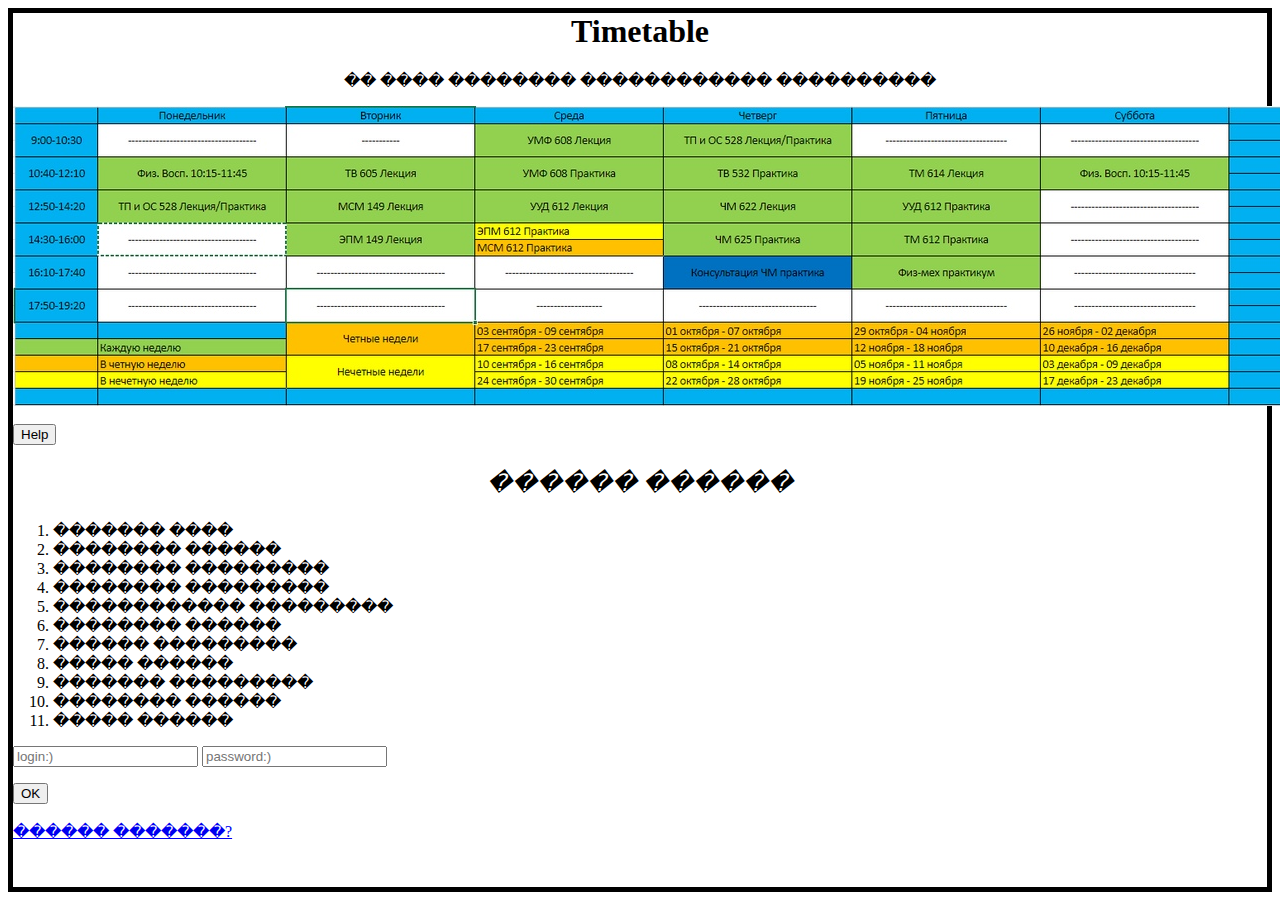
==== index.html @ 763f22e6 "first commit" ====
<html>
<head>
<title> My WebSite </title>
<style> 
</style>
<link rel="stylesheet" type="text/css" href="stylei.css" >
</head>
<body>
<h1 align="center" > Timetable </h1>
<p align="center"> �� ���� �������� ������������ ���������� </p>
<img src="image.jpg"/>
<br>
<input type="button" onclick="Desctop()" value="Help"/>
<p align="center" class="big"> <i>������ ������</i> </p>
<ol>
<li> ������� ���� </li>
<li> �������� ������ </li>
<li> �������� ��������� </li>
<li> �������� ��������� </li>
<li> ������������ ���������</li>
<li> �������� ������</li>
<li> ������ ��������� </li>
<li> ����� ������ </li>
<li> ������� ���������</li>
<li> �������� ������</li>
<li> ����� ������</li>
</ol>
<form name="Sign">
<input type="login" name="Login" placeholder="login:)"/>
<input type="password" name="Password" placeholder="password:)"/>
</form>
<input type="button" onclick="Project()" value="OK"/>
<a href="bloc.html" target="_blank"> <br> <br> ������ �������?</a>
<script src="indexA.js"></script>
</body>
</html>
---- stylei.css ----
body {
	border: 5px solid black;
}
img {
	display: block;
	margin: 0 auto;
}
.big {
	font-size: 150%;
}
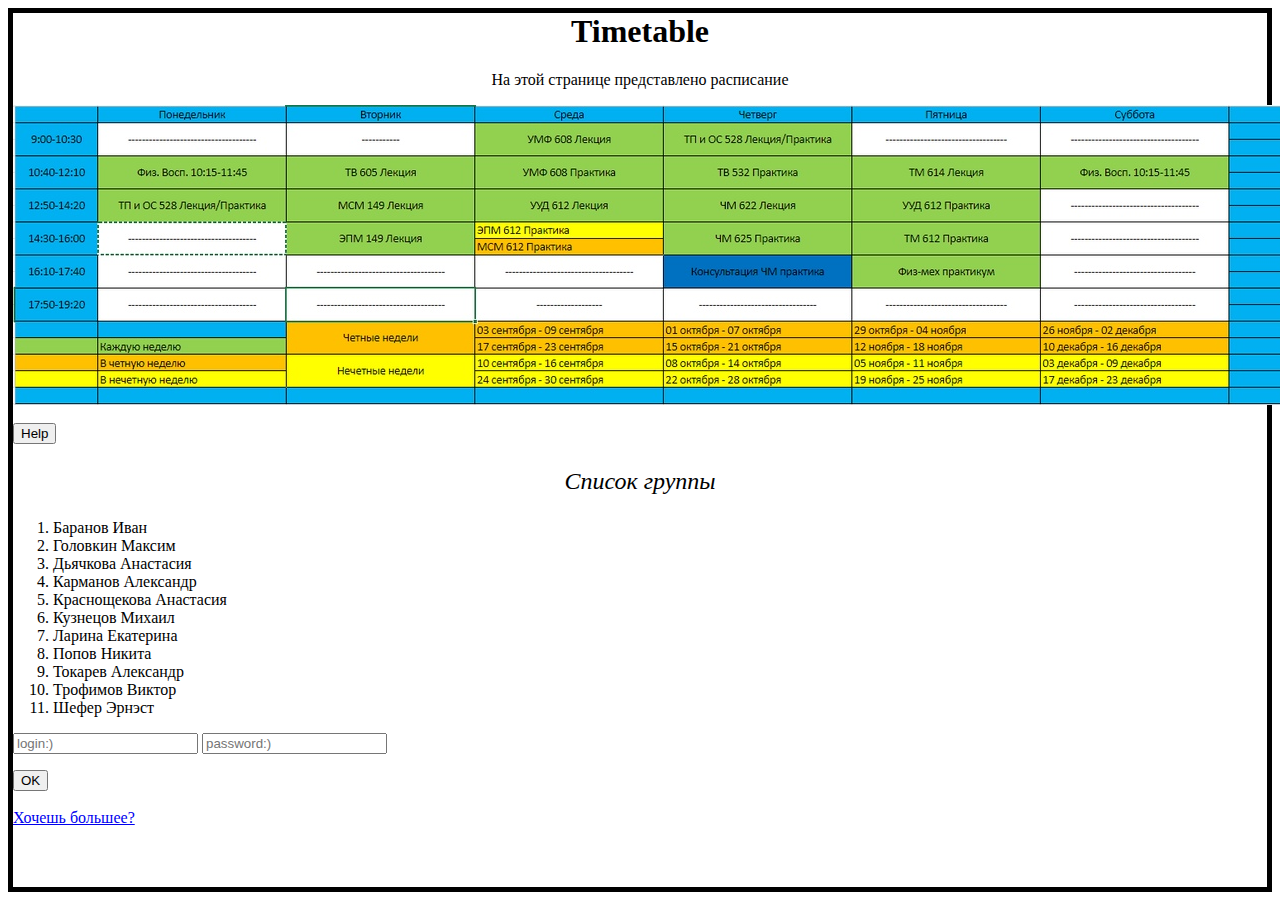
==== commit 79dc818f: "Update index.html" ====
--- a/index.html
+++ b/index.html
@@ -1,36 +1,37 @@
-<html>
+﻿<html>
 <head>
 <title> My WebSite </title>
+<meta charset="UTF-8">
 <style> 
 </style>
 <link rel="stylesheet" type="text/css" href="stylei.css" >
 </head>
 <body>
 <h1 align="center" > Timetable </h1>
-<p align="center"> �� ���� �������� ������������ ���������� </p>
+<p align="center"> На этой странице представлено расписание </p>
 <img src="image.jpg"/>
 <br>
 <input type="button" onclick="Desctop()" value="Help"/>
-<p align="center" class="big"> <i>������ ������</i> </p>
+<p align="center" class="big"> <i>Список группы</i> </p>
 <ol>
-<li> ������� ���� </li>
-<li> �������� ������ </li>
-<li> �������� ��������� </li>
-<li> �������� ��������� </li>
-<li> ������������ ���������</li>
-<li> �������� ������</li>
-<li> ������ ��������� </li>
-<li> ����� ������ </li>
-<li> ������� ���������</li>
-<li> �������� ������</li>
-<li> ����� ������</li>
+<li> Баранов Иван </li>
+<li> Головкин Максим </li>
+<li> Дьячкова Анастасия </li>
+<li> Карманов Александр </li>
+<li> Краснощекова Анастасия</li>
+<li> Кузнецов Михаил</li>
+<li> Ларина Екатерина </li>
+<li> Попов Никита </li>
+<li> Токарев Александр</li>
+<li> Трофимов Виктор</li>
+<li> Шефер Эрнэст</li>
 </ol>
 <form name="Sign">
 <input type="login" name="Login" placeholder="login:)"/>
 <input type="password" name="Password" placeholder="password:)"/>
 </form>
 <input type="button" onclick="Project()" value="OK"/>
-<a href="bloc.html" target="_blank"> <br> <br> ������ �������?</a>
+<a href="bloc.html" target="_blank"> <br> <br> Хочешь большее?</a>
 <script src="indexA.js"></script>
 </body>
 </html>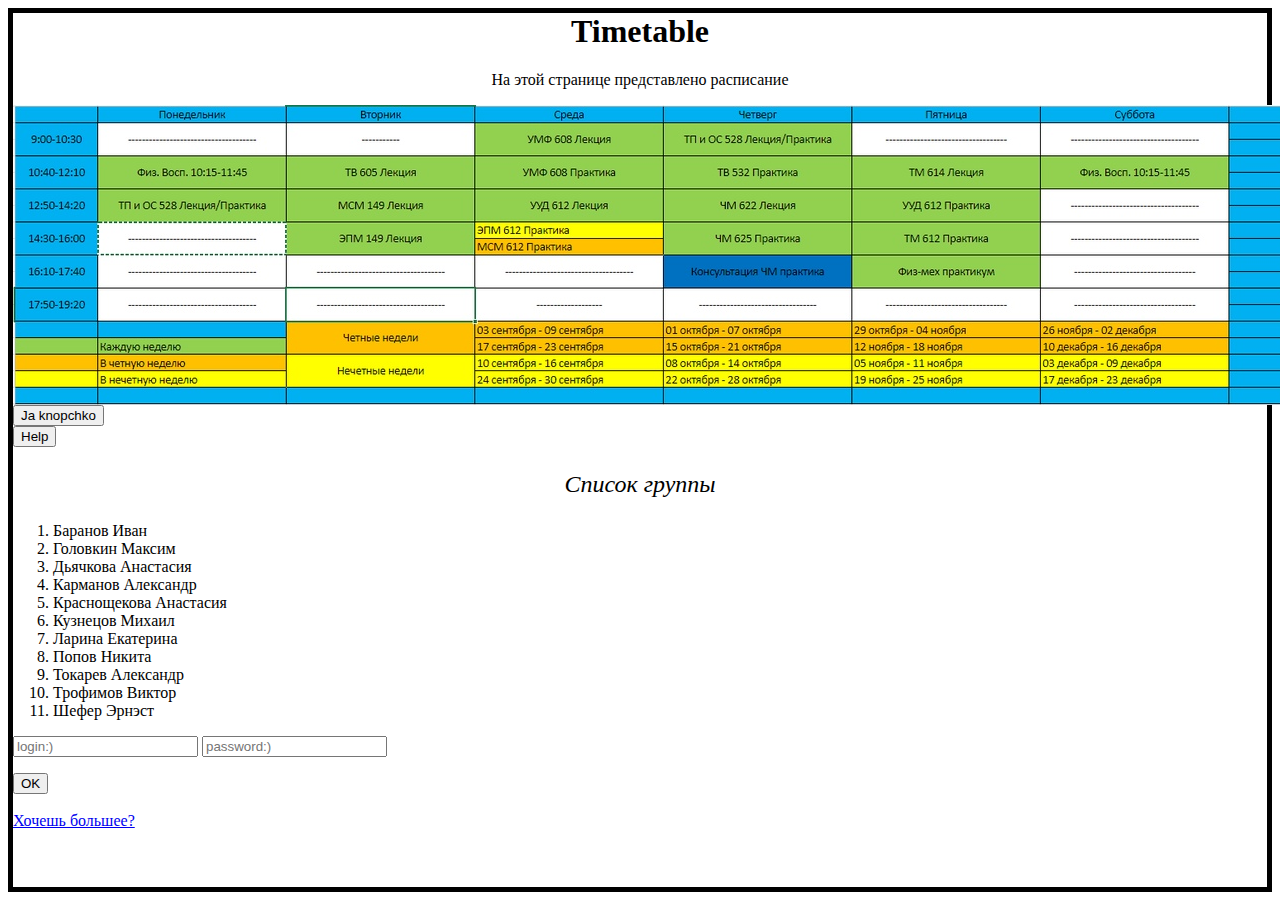
==== commit c3b5bce1: "Update index.html" ====
--- a/index.html
+++ b/index.html
@@ -10,6 +10,13 @@
 <h1 align="center" > Timetable </h1>
 <p align="center"> На этой странице представлено расписание </p>
 <img src="image.jpg"/>
+
+
+
+
+
+				 <input type="button" class="button" value="Ja knopchko"/>
+				
 <br>
 <input type="button" onclick="Desctop()" value="Help"/>
 <p align="center" class="big"> <i>Список группы</i> </p>
@@ -33,5 +40,43 @@
 <input type="button" onclick="Project()" value="OK"/>
 <a href="bloc.html" target="_blank"> <br> <br> Хочешь большее?</a>
 <script src="indexA.js"></script>
+
+<script>
+
+document.querySelector(".button").addEventListener('click', function () {
+	// 1. Создаём новый объект XMLHttpRequest
+	var xhr = new XMLHttpRequest();
+
+	// 2. Конфигурируем его: GET-запрос на URL 'phones.json'
+	xhr.open('GET', 'https://httpbin.org/user-agent', false);
+
+	// 3. Отсылаем запрос
+	xhr.send();
+
+	// 4. Если код ответа сервера не 200, то это ошибка
+	if (xhr.status != 200) {
+		// обработать ошибку
+		alert( xhr.status + ': ' + xhr.statusText ); // пример вывода: 404: Not Found
+	} else {
+		// вывести результат
+
+		console.log('Вы нажали кнопачку \n ПриФФки!!11!АдынАдын \n ');
+		var parsedJSON = JSON.parse(xhr.responseText); 
+		console.dir();
+		alert(parsedJSON["user-agent"] ); // responseText -- текст ответа.
+		
+		var pic = new Image();
+		pic.src = "http://httpbin.org/image/jpeg";
+		document.body.appendChild(pic);
+		
+		var pic1 = new Image();
+		pic1.width = "200";
+		pic1.src = "https://www.justcolor.net/wp-content/uploads/sites/1/nggallery/mandalas/mandala-flower-with-leaves.jpg";
+		document.body.appendChild(pic1);
+		
+	}
+});
+				 
+</script>
 </body>
 </html>